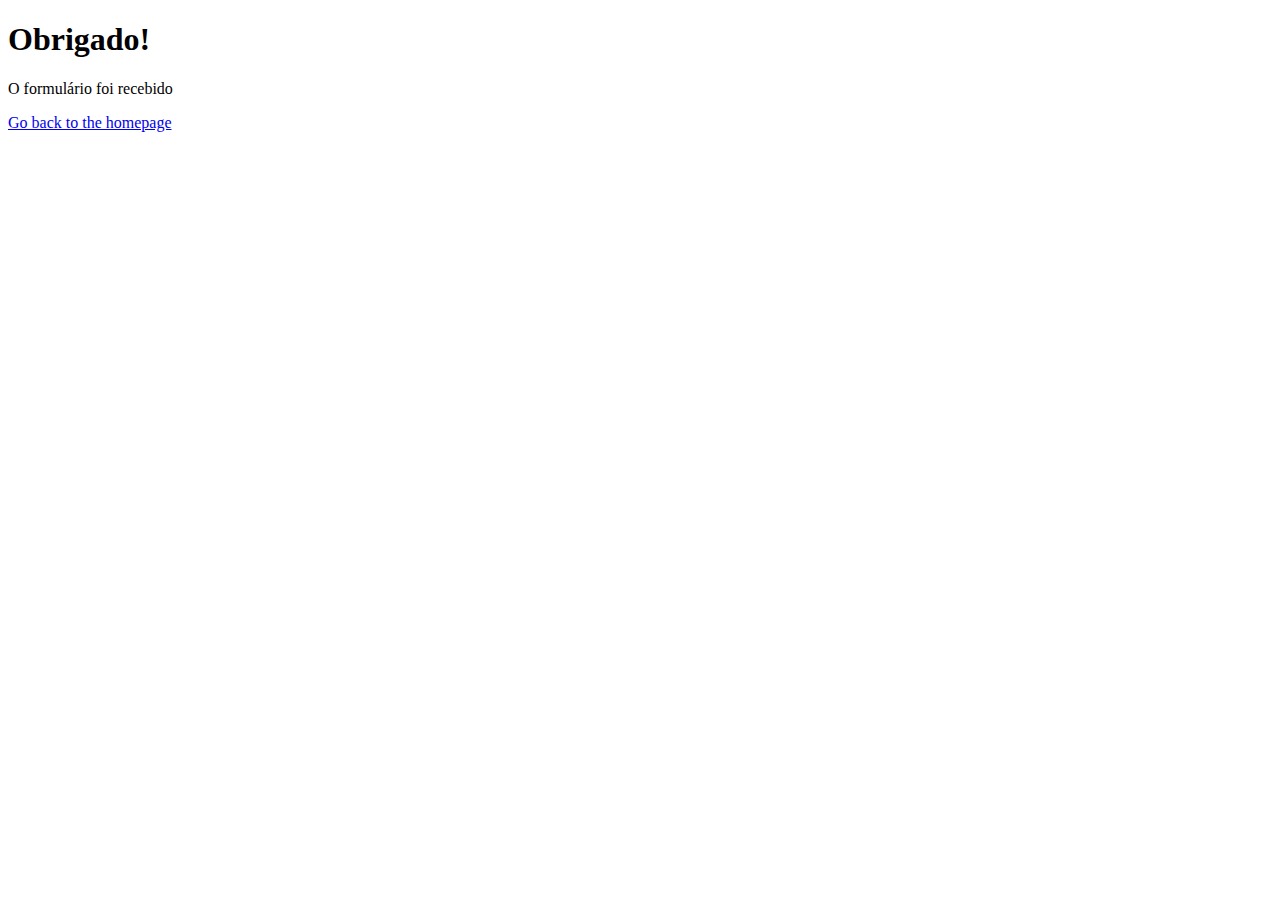
==== src/success.html @ 4711a2d7 "Create success.html" ====
<!DOCTYPE html>
<html lang="en">
<head>
    <meta charset="UTF-8">
    <meta name="viewport" content="width=device-width, initial-scale=1.0">
    <title>Enviado com Sucesso!</title>
</head>
<body>
    <h1>Obrigado!</h1>
    <p>O formulário foi recebido</p>
    <a href="/">Go back to the homepage</a>
</body>
</html>
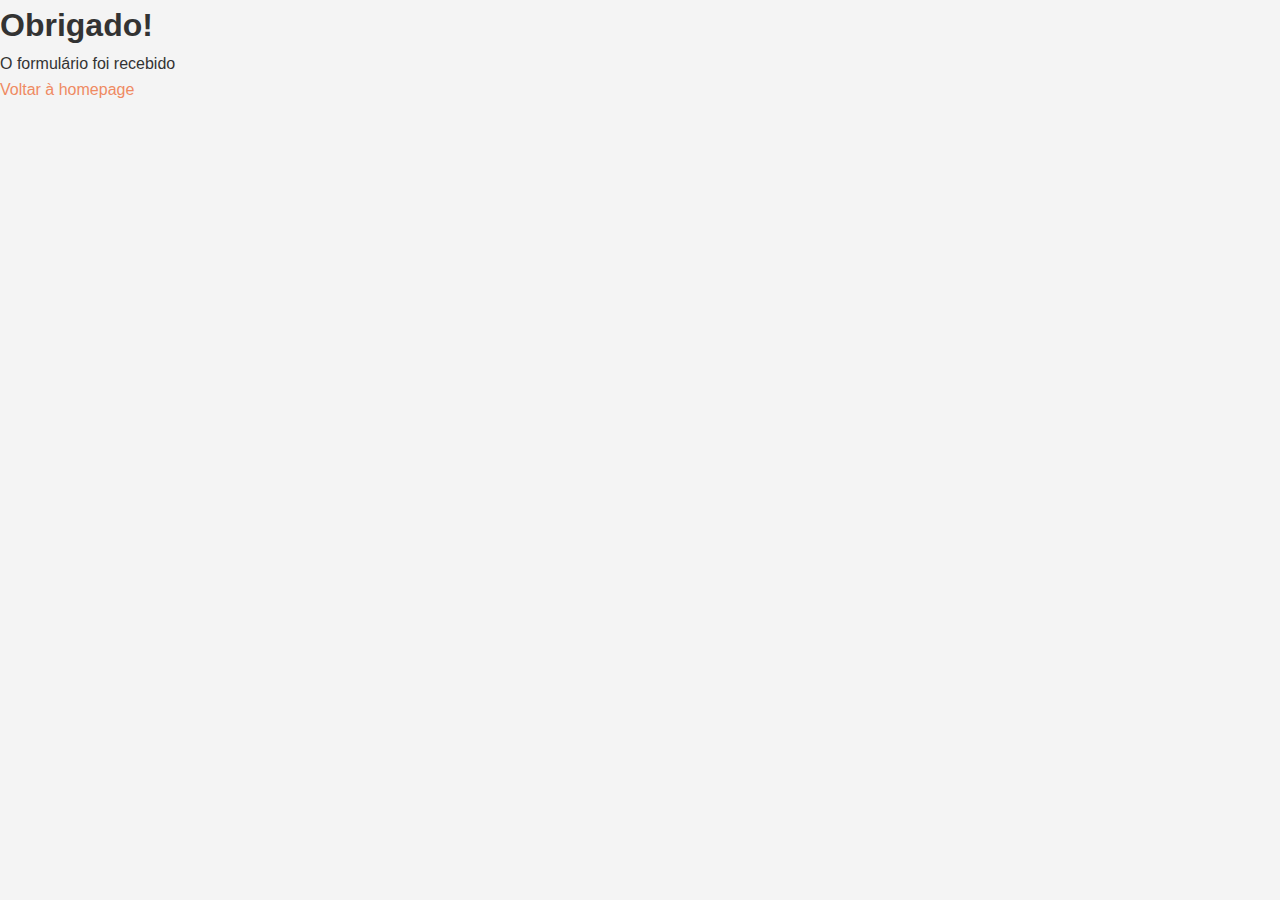
==== commit a5e4b799: "Update success.html" ====
--- a/src/success.html
+++ b/src/success.html
@@ -4,10 +4,13 @@
     <meta charset="UTF-8">
     <meta name="viewport" content="width=device-width, initial-scale=1.0">
     <title>Enviado com Sucesso!</title>
-</head>
+    <link rel="stylesheet" href="css/styles.css">
+    <link rel="icon" href="img/favicon.ico" type="image/x-icon">
+
+
 <body>
     <h1>Obrigado!</h1>
     <p>O formulário foi recebido</p>
-    <a href="/">Go back to the homepage</a>
+    <a href="/">Voltar à homepage</a>
 </body>
 </html>
--- a/src/css/styles.css
+++ b/src/css/styles.css
@@ -0,0 +1,558 @@
+
+* {
+    margin: 0;
+    padding: 0;
+    box-sizing: border-box;
+}
+
+body {
+    font-family: "Titillium Web", sans-serif;
+    font-weight: 300;
+    font-style: normal;
+    line-height: 1.6;
+    background-color: #f4f4f4;
+    color: #333;
+    padding: 0;
+    margin: 0;
+    width: 100%;
+}
+
+/* Estilo para o cabeçalho */
+header {
+    background: #333;
+    color: #fff;
+    padding: 10px 0;
+    text-align: center;
+
+}
+
+header h1 {
+    margin-bottom: 10px;
+}
+
+/* Centralização de conteúdo geral */
+.center {
+    text-align: center;
+    width: 50%;
+    margin: 0 auto;
+}
+
+/* Estilo para o menu de navegação */
+nav ul {
+    list-style: none;
+    padding: 0;
+    text-align: center;
+}
+
+nav ul li {
+    display: inline;
+    margin: 0 10px;
+}
+
+nav ul li a {
+    font-family: "Titillium Web", sans-serif;
+    font-weight: 400;
+    font-style: normal;
+    color: #fff;
+    text-decoration: none;
+    text-transform: uppercase;
+    transition: color 0.6s ease-in-out;
+}
+
+nav ul li a:hover {
+    text-decoration: none;
+    color: #ee6730;
+}
+
+/* Estilos principais */
+main {
+    margin: 50px 0 0 0;
+    padding: 0 20px;
+}
+
+main section {
+    margin-bottom: 20px;
+}
+
+main section h2 {
+    color: #333;
+    margin-bottom: 10px;
+}
+
+/* Estilo para tabelas */
+table {
+    width: 100%;
+    border-collapse: collapse;
+    margin-bottom: 20px;
+}
+
+table th,
+table td {
+    border: 1px solid #333;
+    padding: 8px;
+    text-align: center;
+}
+
+tfoot td {
+    text-align: center;
+}
+
+/* Estilo para o vídeo do YouTube */
+#yt {
+    text-align: center;
+    padding-top: 15px;
+    margin-bottom: 20px;
+}
+
+.video-container {
+    margin-top: 100px;
+    position: relative;
+    padding-bottom: 56.25%; 
+    overflow: hidden;
+    max-width: 100%;
+    background: #000;
+}
+
+.video-container iframe {
+    position: absolute;
+    top: 0;
+    left: 0;
+    width: 100%;
+    height: 100%;
+}
+
+/* Estilo para o footer */
+footer {
+    background: #333;
+    color: #fff;
+    text-align: center;
+    padding: 20px 0;
+    margin-top: 100px;
+}
+
+/* Estilo para as seçcões do footer */
+.footer-section {
+    width: 30%;
+    display: inline-block;
+    vertical-align: middle;
+    margin: 0 20px;
+}
+
+@media (max-width: 1024px) {
+    .footer-section {
+     width: 100%;
+       padding: 20px;
+       margin: 0;
+    }
+    .footer-section .left p {
+        text-align: center;
+    }
+    
+    .footer-section .right address {
+        text-align: center;
+    }
+    
+    .footer-section .middle {
+        text-align: center;
+    }
+    
+}
+
+.footer-section .left p {
+    text-align: left;
+}
+
+.footer-section .right address {
+    text-align: right;
+}
+
+.footer-section .middle {
+    text-align: center;
+}
+
+a.contact {
+    color: #fff;
+    text-decoration: none;
+}
+
+a.contact:hover {
+    opacity: 0.5;
+}
+
+.footer-section figure {
+    margin: 0;
+}
+
+.footer-section img {
+    width: 100px;
+    display: block;
+    margin: 0 auto;
+}
+
+.footer-section figcaption {
+    color: #ccc;
+    font-size: 12px;
+    margin-top: 5px;
+}
+
+.umaia {
+    opacity: 0.5;
+    transition: opacity 0.3s ease-in-out;
+}
+
+.umaia:hover {
+    opacity: 1;
+}
+
+/* Estilo para o conteúdo dropdown */
+
+.dropdown-content {
+    display: none;
+    margin: 20px 0;
+    padding: 20px;
+    background-color: #fff;
+    border-radius: 10px;
+}
+
+.dropdown-toggle {
+    cursor: pointer;
+    color: #333;
+    text-decoration: none;
+    color: #ee6730;
+}
+
+.jogadores {
+    display: flex;
+    justify-content: center;
+    align-items: center;
+    flex-wrap: wrap;
+    margin-bottom: 20px;
+}
+
+.players-section {
+    list-style-type: none;
+    padding: 10px;
+    display: flex;
+    flex-wrap: wrap;
+}
+
+.players-section li {
+    border-radius: 10px;
+    background-color: #f4f4f4;
+    margin: 5px;
+    padding: 10px;
+    flex: 1 1 calc(16.666% - 10px); 
+    text-align: center;
+}
+
+/* Media query for tablets */
+@media (max-width: 768px) {
+    .responsive-list li {
+        flex: 1 1 calc(50% - 10px); 
+    }
+}
+
+/* Media query for mobile devices */
+@media (max-width: 480px) {
+    .responsive-list li {
+        flex: 1 1 calc(100% - 10px);
+    }
+}
+
+.players-section figure {
+    margin: 0;
+}
+
+.players-section img {
+    width: 150px;
+    height: auto;
+    border-radius: 10px;
+}
+
+.players-section figcaption {
+    margin-top: 10px;
+    font-weight: bold;
+}
+
+.slideshow-container {
+    max-width: 1000px;
+    position: relative;
+    margin: auto;
+    background-color: #fefefe;
+    border-radius: 20px;
+    border-bottom: #717171 1px solid;
+    padding: 50px 50px 25px 50px;
+    margin-bottom: 100px;
+}
+
+.mySlides {
+    display: none;
+    opacity: 0;
+    transition: opacity 1s ease-in-out;
+
+}
+
+.fade-in {
+    display: block;
+    opacity: 1;
+}
+
+.fade-out {
+    opacity: 0;
+    display: block;
+}
+
+.slideshow-container img {
+    border-radius: 20px;
+    vertical-align: middle;
+    width: 100%;
+}
+
+/* Pontos */
+.dots {
+    text-align: center;
+    position: relative;
+    top: 15px;
+}
+
+.dot {
+    cursor: pointer;
+    height: 15px;
+    width: 15px;
+    margin: 0 2px;
+    background-color: #bbb;
+    border-radius: 50%;
+    display: inline-block;
+    transition: background-color 0.6s ease;
+}
+
+.active,
+.dot:hover {
+    background-color: #717171;
+}
+
+/* CSS to style the icon */
+.icon {
+    max-width: 100px !important;
+    height: auto;
+    display: block;
+    margin: 20px auto;
+}
+
+ul.regras,
+ul.torneios,
+ul.clubes,
+ul.competicoes {
+    margin: 20px;
+}
+
+ul.torneios {
+    list-style: none;
+}
+
+ul.torneios li {
+    font-family: "Titillium Web", sans-serif;
+    font-weight: 600;
+    font-style: normal;
+}
+
+i {
+    padding-right: 10px;
+    color: #ee6730;
+}
+
+header a img {
+    max-width: 100px;
+    max-height: 100px;
+}
+
+.player-info {
+    flex: 1;
+}
+
+.player-info h3 {
+    font-size: 1.2em;
+    font-weight: bold;
+    margin-bottom: 10px;
+}
+
+.player-info p {
+    line-height: 1.4;
+    margin-bottom: 10px;
+}
+
+.form-container {
+    display: flex;
+    justify-content: center;
+    align-items: center;
+    min-height: 100vh;
+}
+
+.form-box {
+    width: 100%;
+    max-width: 500px;
+    padding: 20px;
+    background-color: #fff;
+    box-shadow: 0 0 10px rgba(0, 0, 0, 0.1);
+    border-radius: 8px;
+}
+
+h2.form {
+    text-align: center;
+    margin-bottom: 20px;
+    color: #333;
+}
+
+.form-group {
+    margin-bottom: 15px;
+}
+
+.form-group label {
+    display: block;
+    margin-bottom: 5px;
+    color: #333;
+}
+
+.form-group input,
+.form-group textarea {
+    width: 100%;
+    padding: 10px;
+    border: 1px solid #ccc;
+    border-radius: 4px;
+    font-size: 16px;
+}
+
+.form-group textarea {
+    resize: vertical;
+    height: 150px;
+}
+
+.form-group button {
+    width: 100%;
+    padding: 15px;
+    background-color: #ee6730;
+    color: #fff;
+    border: none;
+    border-radius: 4px;
+    font-size: 18px;
+    cursor: pointer;
+    transition: background-color 0.3s ease;
+}
+
+.form-group button:hover {
+    background-color: #ee6730;
+}
+
+.toggleButton {
+    background-color: #ee6730;
+    font-size: 16px;
+    padding: 14px 10px;
+    cursor: pointer;
+    border-radius: 6px;
+    color: #fff;
+    transition: background-color 0.3s, transform 0.3s;
+    margin: 30px 0;
+    margin-right: 30px;
+    border: none;
+    box-shadow: 0 4px 8px 0 rgba(0, 0, 0, 0.2), 0 6px 20px 0 rgba(0, 0, 0, 0.19);
+    opacity: 0.75;
+    transition: opacity 0.3s ease;
+}
+
+.toggleButton:hover {
+    opacity: 1;
+}
+
+.download-button {
+    display: inline-flex;
+    align-items: center;
+    background-color: #ee6730;
+    color: white;
+    padding: 10px 30px;
+    text-align: center;
+    text-decoration: none;
+    font-size: 16x;
+    border-radius: 6px;
+    box-shadow: 0 4px 8px 0 rgba(0, 0, 0, 0.2), 0 6px 20px 0 rgba(0, 0, 0, 0.19);
+    opacity: 0.75;
+    transition: opacity 0.3s ease;
+    min-width: 149px;
+    
+}
+
+.download-button:hover {
+    opacity: 1;
+}
+
+a {
+    color: #ee6730;
+    text-decoration: none;
+    opacity: 0.75;
+    transition: opacity 0.3s ease;
+}
+
+a:hover {
+    opacity: 1;
+}
+
+.nav-links {
+    list-style: none;
+    display: flex;
+    margin: 0;
+    padding: 0;
+}
+
+.nav-links li {
+    margin: 0 10px;
+}
+
+.nav-links a {
+    color: white;
+    text-decoration: none;
+    padding: 8px 16px;
+    display: block;
+}
+
+.nav-links a:hover {
+    background-color: #575757;
+    border-radius: 4px;
+}
+.menu-icon {
+    display: none;
+    flex-direction: column;
+    cursor: pointer;
+}
+
+.menu-icon div {
+    width: 25px;
+    height: 3px;
+    background-color: white;
+    margin: 4px 0;
+    transition: 0.4s;
+}
+@media screen and (max-width: 768px) {
+    .nav-links {
+        display: none;
+        flex-direction: column;
+        width: 100%;
+    }
+    .nav-links li {
+        text-align: center;
+        margin: 10px 0;
+    }
+    .menu-icon {
+        display: flex;
+    }
+}
+
+.nav-links.active {
+    display: flex;
+}
+
+.player-info p, h3 {
+    margin-left: 15px;
+}
+
+[title] {
+    text-decoration: none;
+}
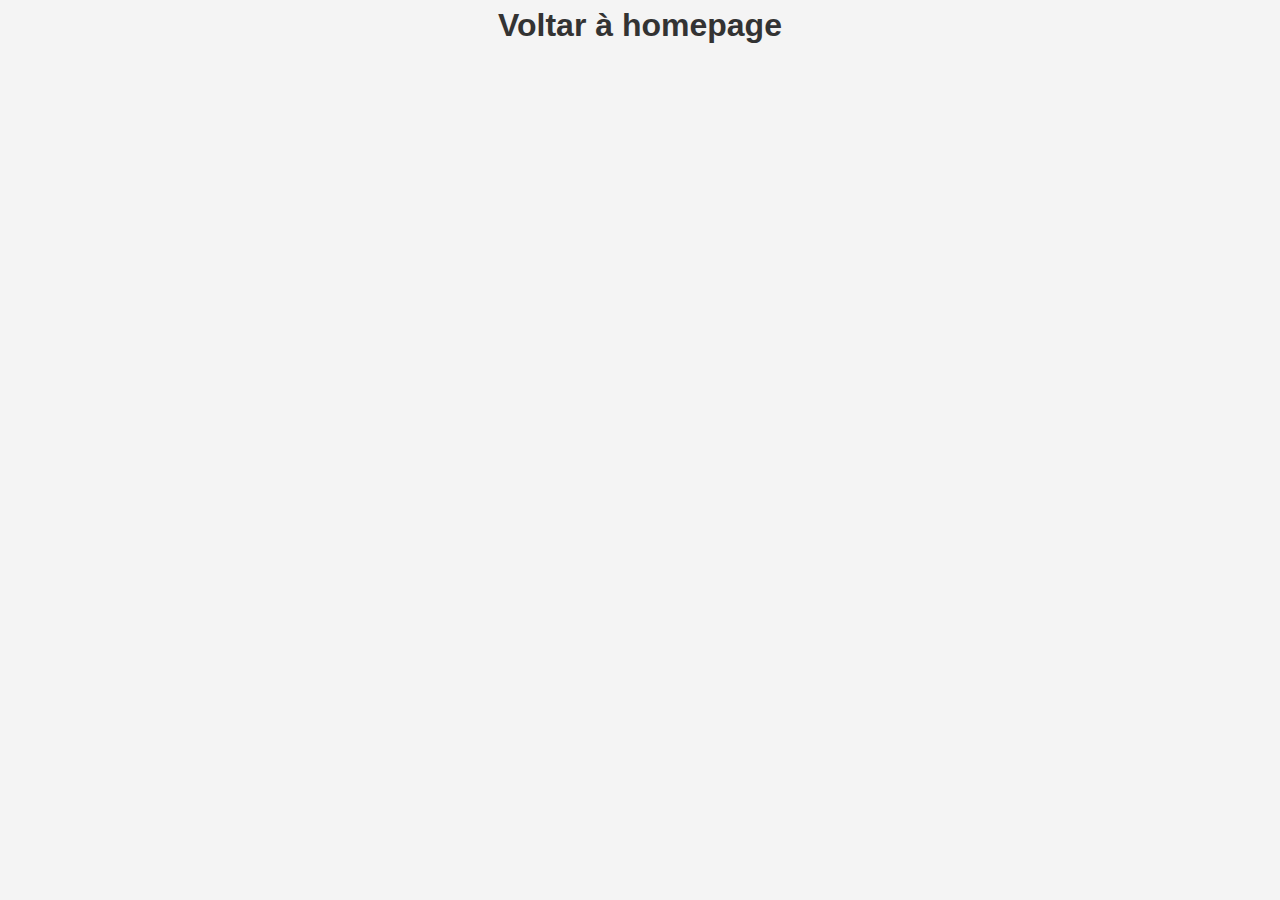
==== commit 18a5d074: "Update success.html" ====
--- a/src/success.html
+++ b/src/success.html
@@ -8,8 +8,8 @@
     <link rel="icon" href="img/favicon.ico" type="image/x-icon">
 
 
-<body>
-    <h1>Obrigado!</h1>
+<body class ="center">
+    <h1 class=">Obrigado!</h1>
     <p>O formulário foi recebido</p>
     <a href="/">Voltar à homepage</a>
 </body>
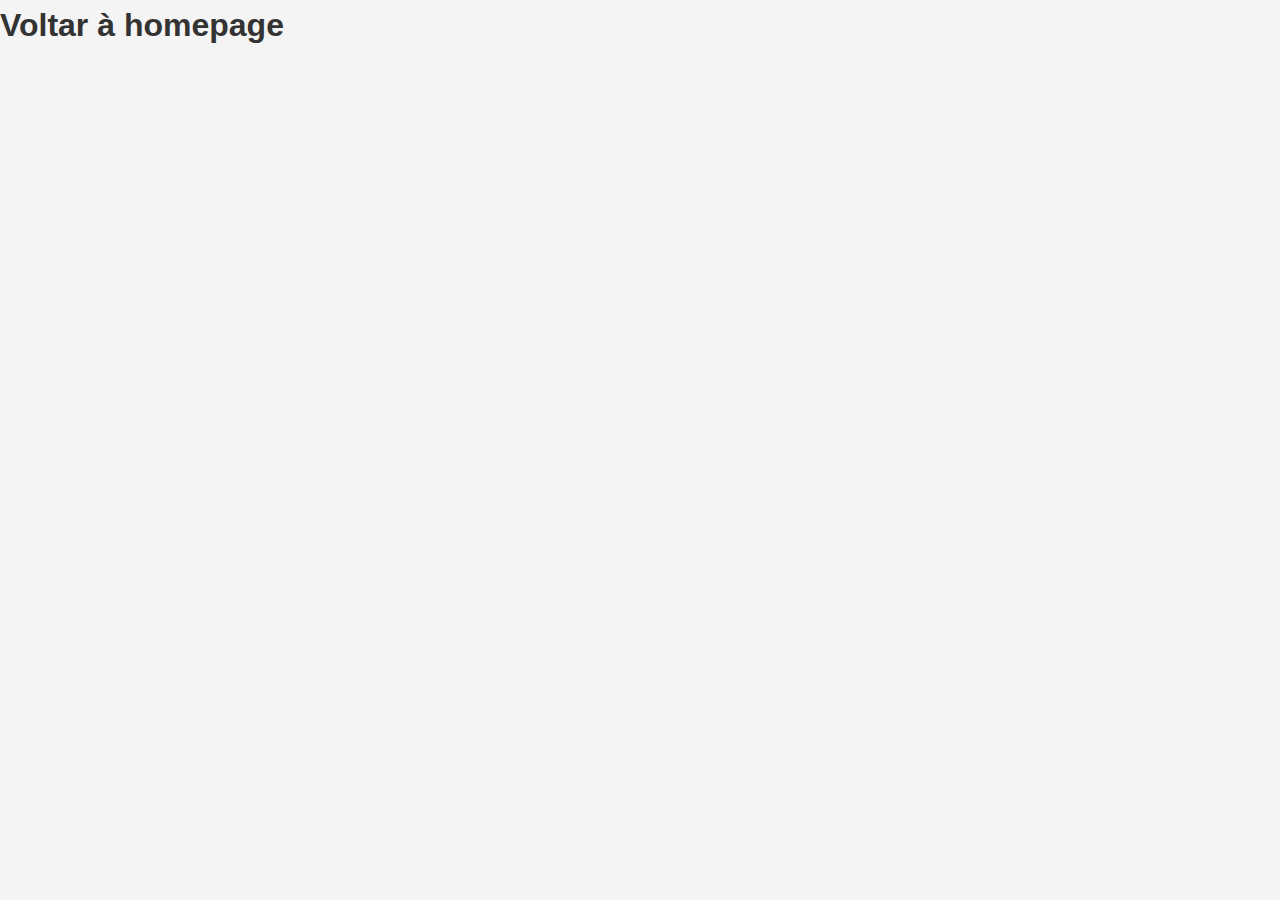
==== commit 5ec8bb4a: "Update success.html" ====
--- a/src/success.html
+++ b/src/success.html
@@ -8,7 +8,7 @@
     <link rel="icon" href="img/favicon.ico" type="image/x-icon">
 
 
-<body class ="center">
+<body>
     <h1 class=">Obrigado!</h1>
     <p>O formulário foi recebido</p>
     <a href="/">Voltar à homepage</a>
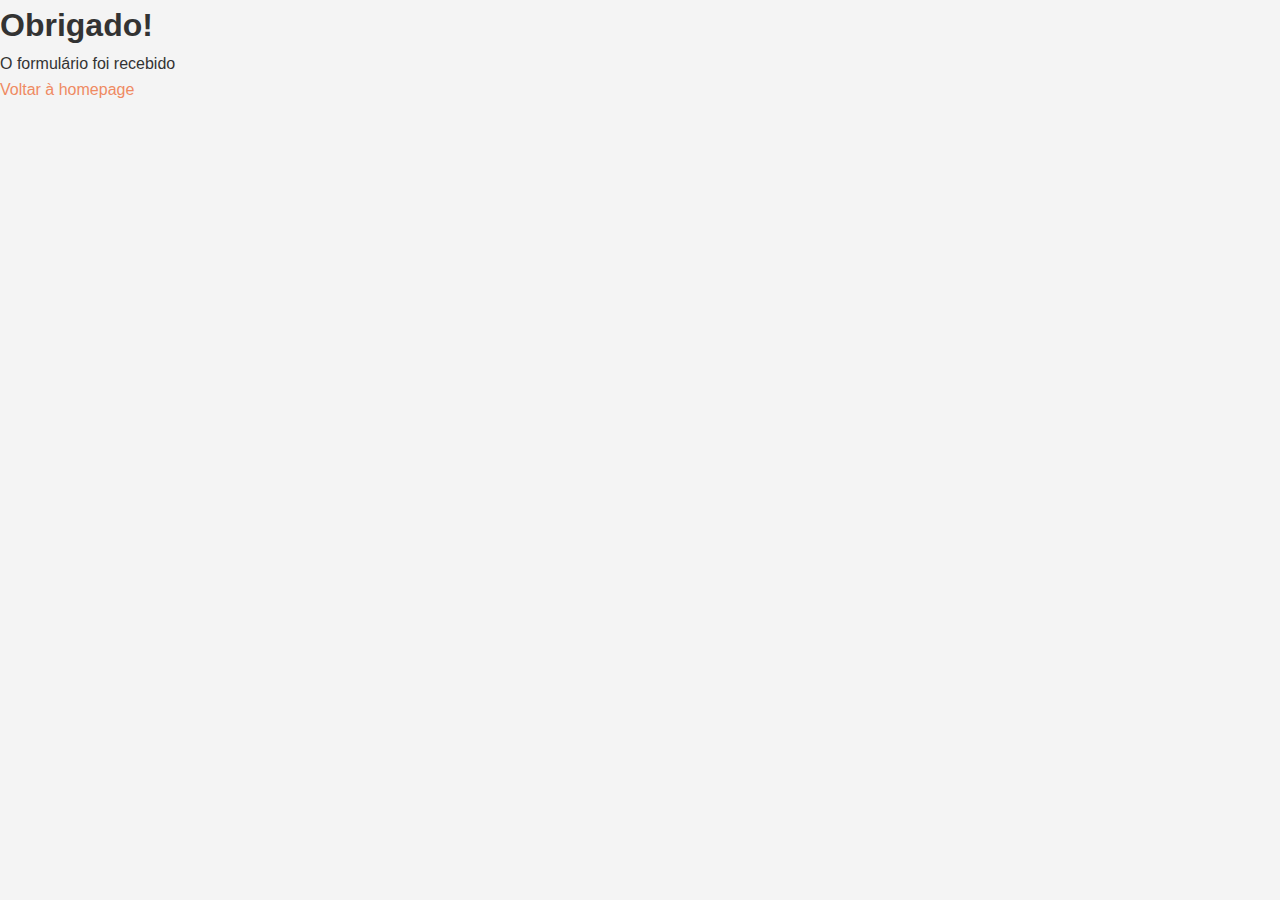
==== commit 7375e151: "Update success.html" ====
--- a/src/success.html
+++ b/src/success.html
@@ -9,7 +9,7 @@
 
 
 <body>
-    <h1 class=">Obrigado!</h1>
+    <h1>Obrigado!</h1>
     <p>O formulário foi recebido</p>
     <a href="/">Voltar à homepage</a>
 </body>
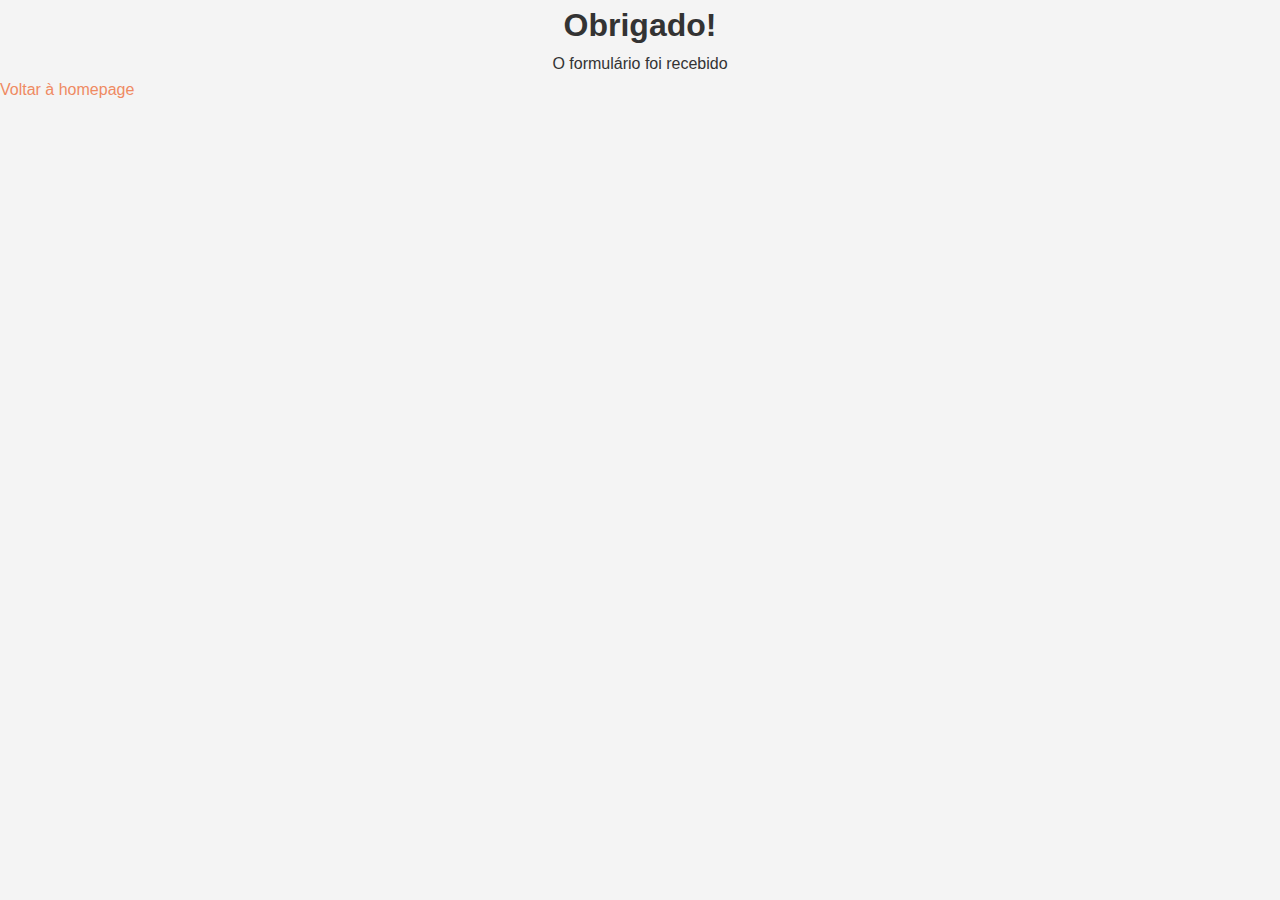
==== commit c4051009: "Update success.html" ====
--- a/src/success.html
+++ b/src/success.html
@@ -9,8 +9,10 @@
 
 
 <body>
-    <h1>Obrigado!</h1>
-    <p>O formulário foi recebido</p>
-    <a href="/">Voltar à homepage</a>
+    
+    <h1 class="okc">Obrigado!</h1>
+    <p class="okc">O formulário foi recebido</p>
+    <a class="okc" href="/">Voltar à homepage</a>
+    
 </body>
 </html>
--- a/src/css/styles.css
+++ b/src/css/styles.css
@@ -556,3 +556,7 @@
 [title] {
     text-decoration: none;
 }
+
+.okc, a.okc {
+    text-align: center;
+}
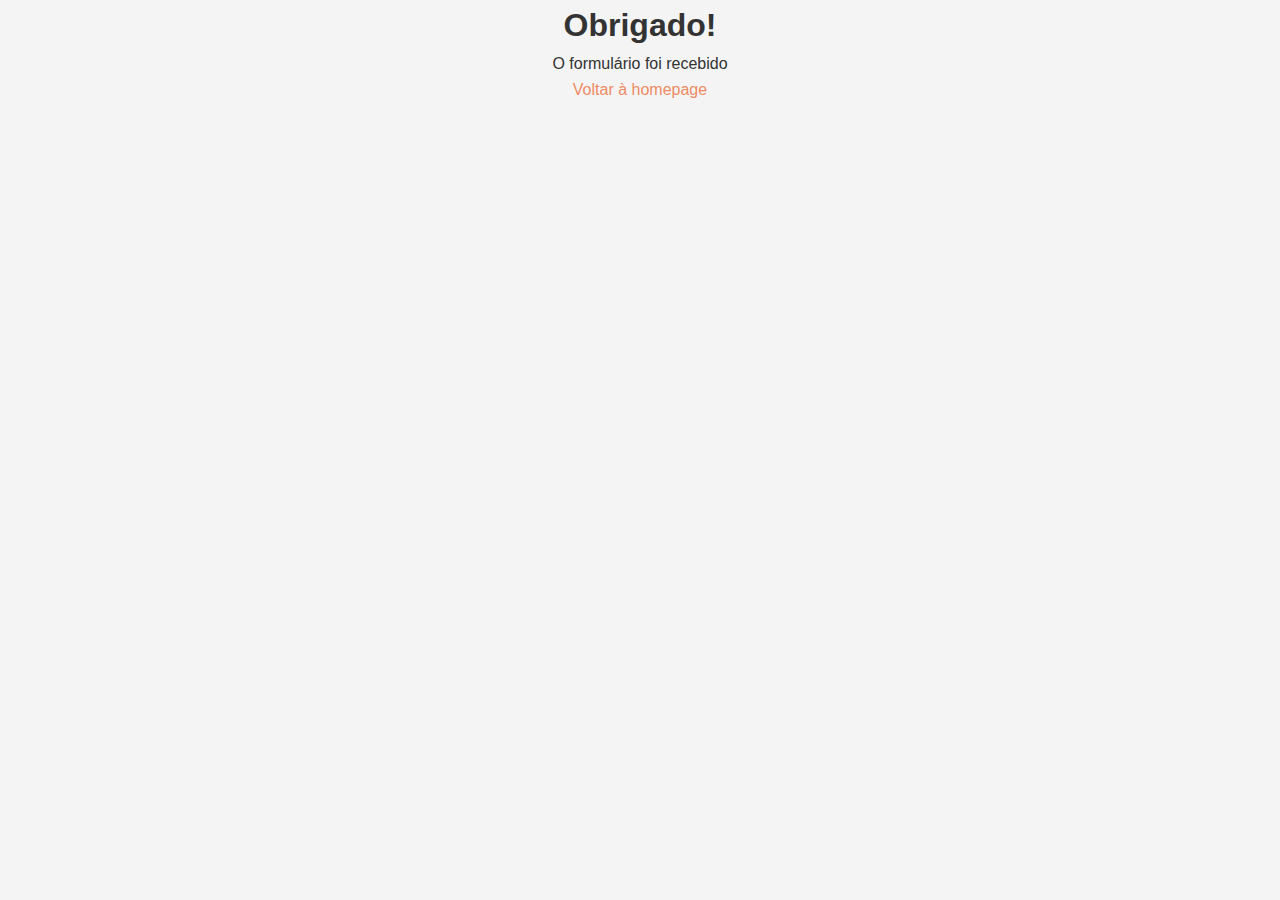
==== commit 4d75f5bc: "Update success.html" ====
--- a/src/success.html
+++ b/src/success.html
@@ -12,7 +12,7 @@
     
     <h1 class="okc">Obrigado!</h1>
     <p class="okc">O formulário foi recebido</p>
-    <a class="okc" href="/">Voltar à homepage</a>
+    <p class="okc"><a href="/">Voltar à homepage</a></p>
     
 </body>
 </html>
